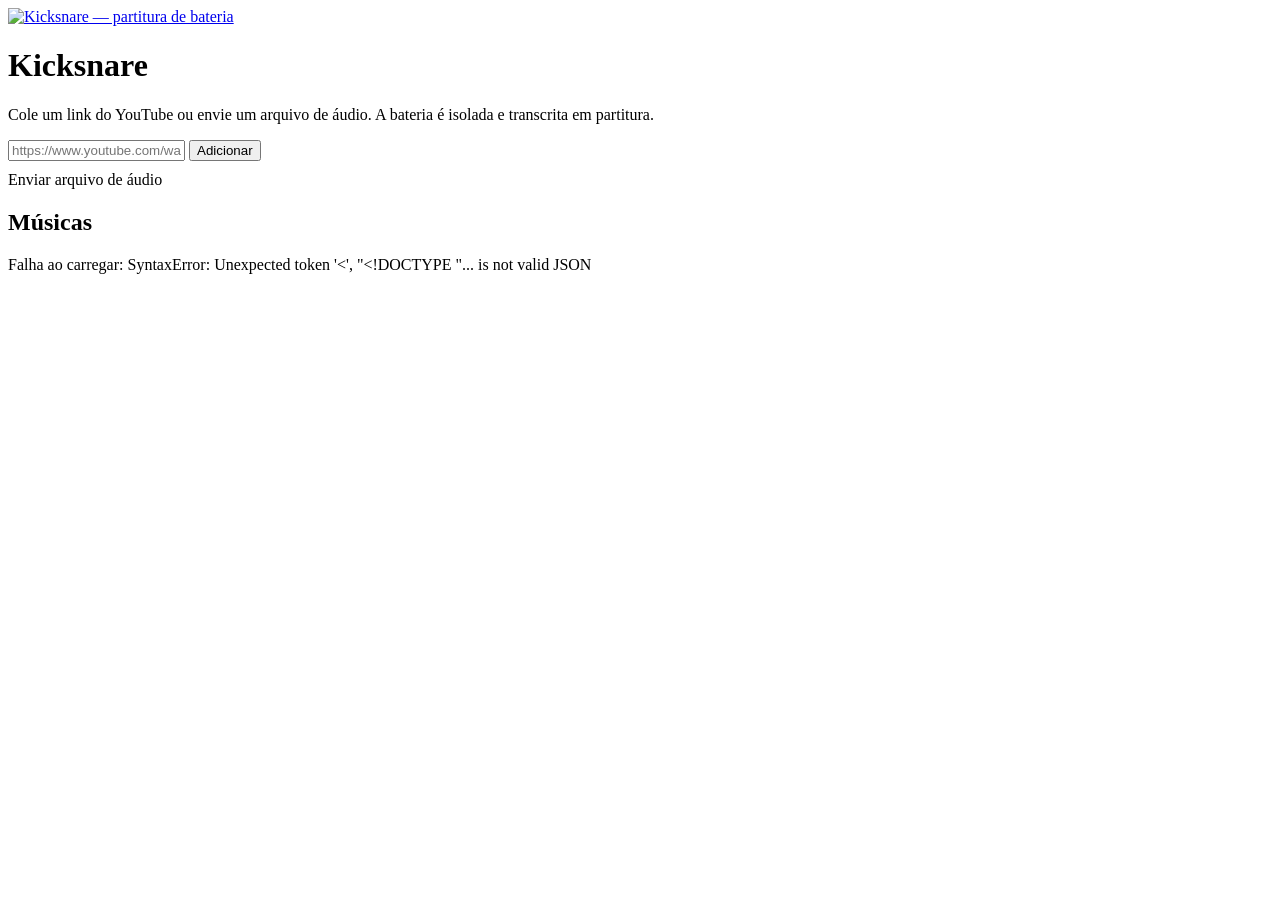
==== kicksnare/static/index.html @ 948574bd "Cache-bust do base.css e [hidden] garantido na página da música Co-Authored-By: Claude Sonnet 5.5 <n" ====
<!doctype html>
<html lang="pt-BR">
<head>
<meta charset="utf-8">
<meta name="viewport" content="width=device-width, initial-scale=1">
<title>Kicksnare</title>
<link rel="icon" type="image/png" href="__BASE__/static/favicon.png">
<link rel="apple-touch-icon" href="__BASE__/static/apple-touch-icon.png">
<meta name="theme-color" content="#16181d">
<link rel="stylesheet" href="__BASE__/static/base.css?v=2">
</head>
<body>
<header class="brandbar"><div class="in"><a href="__BASE__/" aria-label="Kicksnare — início"><img src="__BASE__/static/logo.png" alt="Kicksnare — partitura de bateria" width="165" height="46"></a></div></header>
<main>
  <h1>Kicksnare</h1>
  <p class="muted">Cole um link do YouTube ou envie um arquivo de áudio. A bateria é isolada e transcrita em partitura.</p>

  <div class="panel">
    <form id="add" class="row">
      <input type="url" id="url" placeholder="https://www.youtube.com/watch?v=..." required>
      <button class="primary" type="submit">Adicionar</button>
    </form>
    <div class="row" style="margin-top:10px">
      <label class="btn" for="file">Enviar arquivo de áudio</label>
      <input id="file" type="file" accept="audio/*,video/*" hidden>
      <span id="msg" class="muted"></span>
    </div>
  </div>

  <h2>Músicas</h2>
  <label id="mineWrap" class="muted small" hidden style="display:none"><input type="checkbox" id="mine"> só as minhas</label>
  <div class="panel" id="list"><span class="muted">Carregando…</span></div>
</main>
<script src="__BASE__/static/auth.js" data-base="__BASE__"></script>
<script>
const BASE = "__BASE__";
const $ = (s) => document.querySelector(s);
const STAGES = { ingest: "baixando", separate: "isolando bateria", transcribe: "transcrevendo", finalize: "finalizando" };

// "pronto em ~4 min (14:32)"; abaixo de 1 min vira "menos de 1 min"
function etaText(e) {
  const m = Math.round(e.seconds / 60);
  const quando = new Date(e.finish_at * 1000).toLocaleTimeString("pt-BR", { hour: "2-digit", minute: "2-digit" });
  const dur = e.seconds < 45 ? "menos de 1 min" : (m >= 60 ? `~${Math.floor(m / 60)} h ${m % 60} min` : `~${m} min`);
  return `pronta em ${dur} (${quando})` + (e.calibrated ? "" : " · estimativa inicial");
}

function fmt(sec) { sec = Math.max(0, Math.round(sec)); return Math.floor(sec / 60) + "m" + String(sec % 60).padStart(2, "0") + "s"; }

function render(songs) {
  const list = $("#list");
  if (!songs.length) { list.innerHTML = '<span class="muted">Nenhuma música ainda.</span>'; return; }
  list.replaceChildren(...songs.map((s) => {
    const row = document.createElement("div"); row.className = "song";
    const left = document.createElement("div");
    const title = document.createElement(s.status === "done" ? "a" : "span");
    title.className = "title"; title.textContent = s.title || s.source;
    if (s.status === "done") title.href = BASE + "/songs/" + encodeURIComponent(s.id);
    left.append(title);
    const meta = document.createElement("div"); meta.className = "muted";
    meta.style.fontSize = ".85rem";
    if (isAdmin && s.owner) {
      const o = document.createElement("span"); o.className = "chip"; o.textContent = "de " + s.owner;
      o.style.marginRight = "8px"; left.append(o);
    }
    if (s.status === "done" && s.stats) {
      meta.textContent = `${s.stats.bars} compassos · ${Math.round(s.stats.bpm_median)} BPM` +
        (s.stats.bars_reliable ? "" : " · compassos pouco confiáveis");
    } else if (s.status === "running") {
      meta.textContent = (s.message || "Processando") + " · " + fmt(Date.now() / 1000 - s.started) +
        (s.eta ? " · " + etaText(s.eta) : "");
    } else if (s.status === "queued") {
      meta.textContent = "Na fila" + (s.eta ? " · " + (s.eta.queue_ahead ? `${s.eta.queue_ahead} na frente · ` : "") + etaText(s.eta) : "");
    }
    left.append(meta);
    if (s.status === "running" && s.eta) {
      const bar = document.createElement("div"); bar.className = "etabar";
      const fill = document.createElement("div"); fill.style.width = Math.round(100 * s.eta.progress) + "%";
      bar.append(fill); left.append(bar);
    }
    if (s.status === "error") {
      const e = document.createElement("div"); e.className = "err-text"; e.textContent = s.error || "Erro";
      left.append(e);
    }
    const right = document.createElement("div"); right.className = "row";
    const chip = document.createElement("span");
    chip.className = "chip " + ({ done: "ok", error: "err", running: "warn" }[s.status] || "");
    chip.textContent = { done: "pronto", error: "erro", running: STAGES[s.stage] || "processando", queued: "na fila" }[s.status];
    right.append(chip);
    const rn = document.createElement("button"); rn.textContent = "Renomear";
    rn.onclick = () => {
      const inp = document.createElement("input"); inp.type = "text"; inp.maxLength = 120; inp.value = s.title || "";
      inp.style.cssText = "flex:1 1 220px;min-width:0";
      const save = async () => {
        const v = inp.value.trim(); renaming = false; if (!v || v === s.title) { load(); return; }
        const r = await fetch(`${BASE}/api/songs/${encodeURIComponent(s.id)}`, { method: "PATCH",
          headers: { "Content-Type": "application/json" }, body: JSON.stringify({ title: v }) });
        if (!r.ok) { try { alert((await r.json()).detail); } catch {} }
        load();
      };
      inp.addEventListener("keydown", (e) => { if (e.key === "Enter") save(); if (e.key === "Escape") { renaming = false; load(); } });
      title.replaceWith(inp); inp.focus(); inp.select(); renaming = true;
      rn.textContent = "Salvar"; rn.className = "primary"; rn.onclick = save;
    };
    right.append(rn);
    if (s.status !== "running") {
      const d = document.createElement("button"); d.textContent = "Apagar"; d.className = "danger";
      let armed = false;
      d.onclick = async () => {
        if (!armed) { armed = true; d.textContent = "Confirmar?"; setTimeout(() => { armed = false; d.textContent = "Apagar"; }, 4000); return; }
        const r = await fetch(`${BASE}/api/songs/${encodeURIComponent(s.id)}`, { method: "DELETE" });
        if (!r.ok) { try { alert((await r.json()).detail); } catch {} }
        load();
      };
      right.append(d);
    }
    if (s.status === "error") {
      const b = document.createElement("button"); b.textContent = "Tentar de novo";
      b.onclick = async () => { await fetch(`${BASE}/api/songs/${s.id}/retry`, { method: "POST" }); load(); };
      right.append(b);
    }
    row.append(left, right);
    return row;
  }));
}

async function load() {
  try { render(await (await fetch(BASE + "/api/songs" + ($("#mine").checked ? "?mine=1" : ""))).json()); } catch (e) { $("#list").textContent = "Falha ao carregar: " + e; }
}

$("#add").addEventListener("submit", async (ev) => {
  ev.preventDefault();
  $("#msg").textContent = "";
  const r = await fetch(BASE + "/api/songs", { method: "POST", headers: { "Content-Type": "application/json" },
    body: JSON.stringify({ url: $("#url").value }) });
  if (!r.ok) { $("#msg").textContent = (await r.json()).detail || "Erro"; return; }
  $("#url").value = ""; load();
});

$("#file").addEventListener("change", async (ev) => {
  const f = ev.target.files[0]; if (!f) return;
  $("#msg").textContent = "Enviando " + f.name + "…";
  const fd = new FormData(); fd.append("file", f);
  const r = await fetch(BASE + "/api/upload", { method: "POST", body: fd });
  $("#msg").textContent = r.ok ? "" : ((await r.json()).detail || "Erro no envio");
  ev.target.value = ""; load();
});

let isAdmin = false, renaming = false;
fetch(BASE + "/api/auth/me").then((r) => r.json()).then((u) => {
  isAdmin = !!u.is_admin;
  if (isAdmin) { $("#mineWrap").hidden = false; $("#mineWrap").style.display = ""; }
  load();
}).catch(() => {});
$("#mine").onchange = load;
load(); setInterval(() => { if (!renaming) load(); }, 3000);
</script>
</body>
</html>
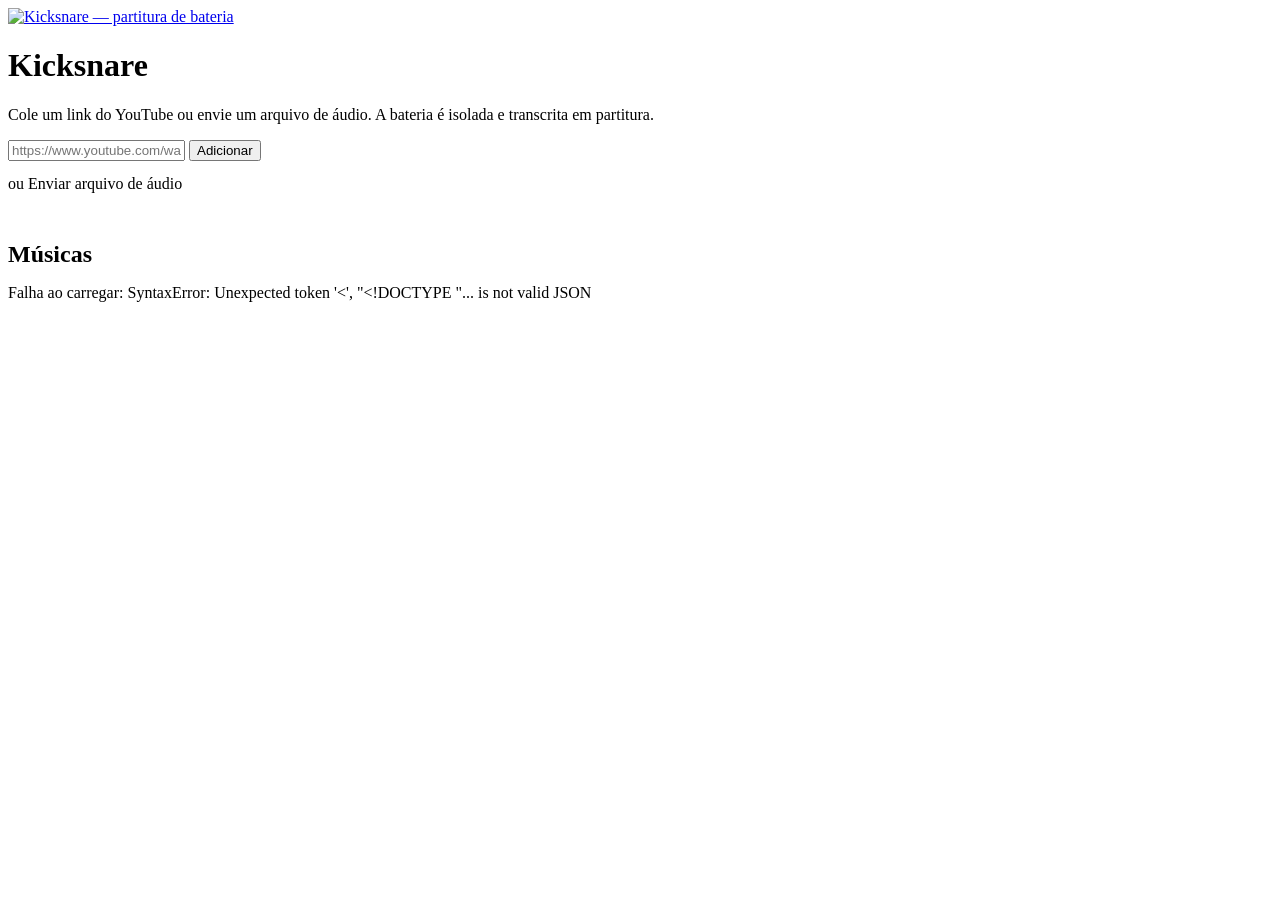
==== commit 1824d069: "Layout mais espaçado e minimalista; mais espaço entre pautas no PDF Co-Authored-By: Claude Opus 5.5 " ====
--- a/kicksnare/static/index.html
+++ b/kicksnare/static/index.html
@@ -7,28 +7,31 @@
 <link rel="icon" type="image/png" href="__BASE__/static/favicon.png">
 <link rel="apple-touch-icon" href="__BASE__/static/apple-touch-icon.png">
 <meta name="theme-color" content="#16181d">
-<link rel="stylesheet" href="__BASE__/static/base.css?v=2">
+<link rel="stylesheet" href="__BASE__/static/base.css?v=3">
 </head>
 <body>
 <header class="brandbar"><div class="in"><a href="__BASE__/" aria-label="Kicksnare — início"><img src="__BASE__/static/logo.png" alt="Kicksnare — partitura de bateria" width="165" height="46"></a></div></header>
 <main>
   <h1>Kicksnare</h1>
-  <p class="muted">Cole um link do YouTube ou envie um arquivo de áudio. A bateria é isolada e transcrita em partitura.</p>
+  <p class="lead">Cole um link do YouTube ou envie um arquivo de áudio. A bateria é isolada e transcrita em partitura.</p>
 
   <div class="panel">
     <form id="add" class="row">
       <input type="url" id="url" placeholder="https://www.youtube.com/watch?v=..." required>
       <button class="primary" type="submit">Adicionar</button>
     </form>
-    <div class="row" style="margin-top:10px">
-      <label class="btn" for="file">Enviar arquivo de áudio</label>
+    <div class="row" style="margin-top:14px">
+      <span class="muted small">ou</span>
+      <label class="btn sm" for="file">Enviar arquivo de áudio</label>
       <input id="file" type="file" accept="audio/*,video/*" hidden>
-      <span id="msg" class="muted"></span>
+      <span id="msg" class="muted small"></span>
     </div>
   </div>
 
-  <h2>Músicas</h2>
-  <label id="mineWrap" class="muted small" hidden style="display:none"><input type="checkbox" id="mine"> só as minhas</label>
+  <div class="row" style="justify-content:space-between;margin:48px 0 16px">
+    <h2 style="margin:0">Músicas</h2>
+    <label id="mineWrap" class="muted small" hidden style="display:none"><input type="checkbox" id="mine">só as minhas</label>
+  </div>
   <div class="panel" id="list"><span class="muted">Carregando…</span></div>
 </main>
 <script src="__BASE__/static/auth.js" data-base="__BASE__"></script>
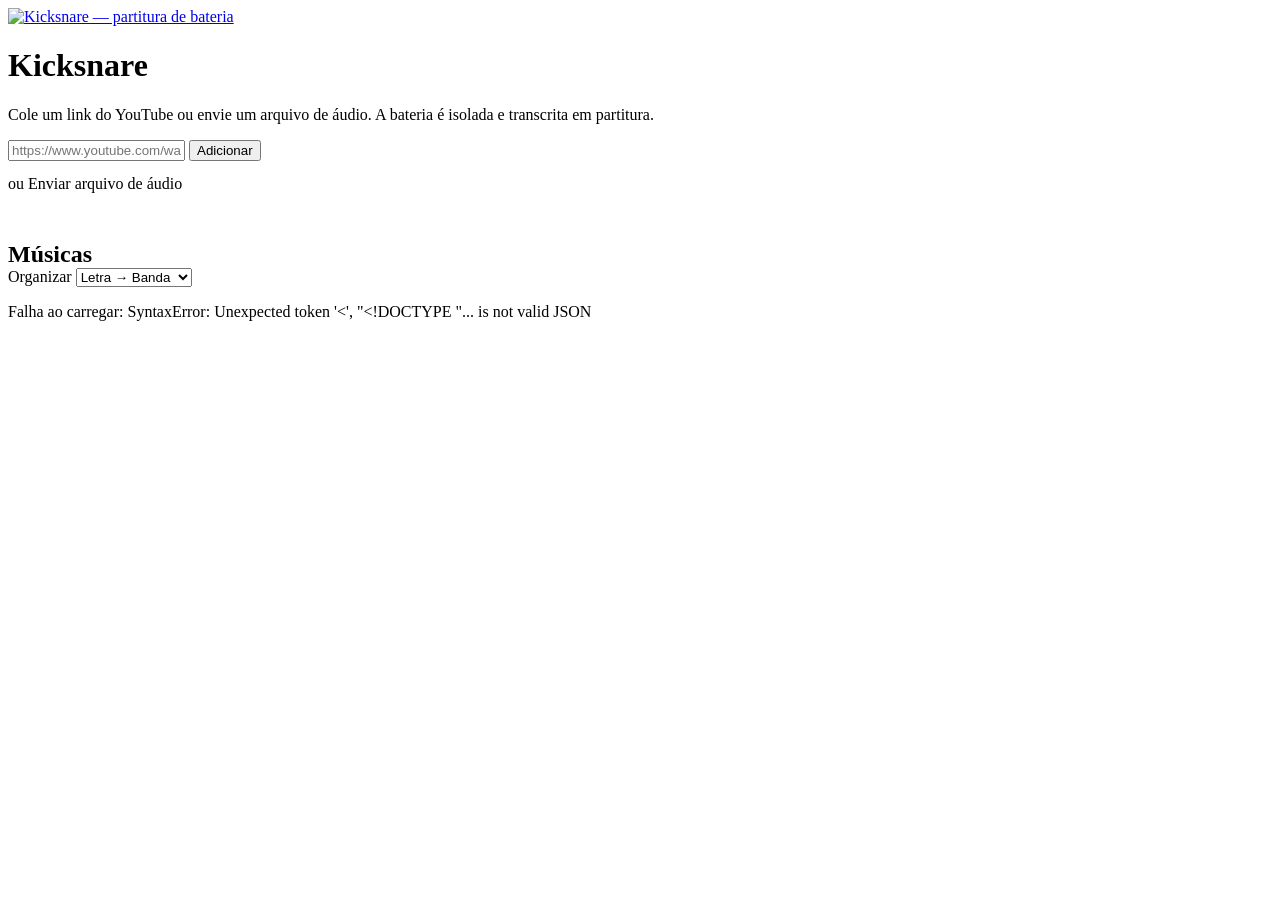
==== commit 8eb55d18: "Biblioteca por banda/letra, limiar de toms calibrado e contagem em compassos - Música ganha campo ba" ====
--- a/kicksnare/static/index.html
+++ b/kicksnare/static/index.html
@@ -30,7 +30,16 @@
 
   <div class="row" style="justify-content:space-between;margin:48px 0 16px">
     <h2 style="margin:0">Músicas</h2>
-    <label id="mineWrap" class="muted small" hidden style="display:none"><input type="checkbox" id="mine">só as minhas</label>
+    <span class="row">
+      <label class="muted small">Organizar
+        <select id="group">
+          <option value="artist">Letra → Banda</option>
+          <option value="title">Letra → Música</option>
+          <option value="flat">Lista simples</option>
+        </select>
+      </label>
+      <label id="mineWrap" class="muted small" hidden style="display:none"><input type="checkbox" id="mine">só as minhas</label>
+    </span>
   </div>
   <div class="panel" id="list"><span class="muted">Carregando…</span></div>
 </main>
@@ -50,16 +59,47 @@
 
 function fmt(sec) { sec = Math.max(0, Math.round(sec)); return Math.floor(sec / 60) + "m" + String(sec % 60).padStart(2, "0") + "s"; }
 
+const collator = new Intl.Collator("pt-BR", { sensitivity: "base", numeric: true });
+const letterOf = (t) => {
+  const c = (t || "").normalize("NFD").replace(/[\u0300-\u036f]/g, "").trim().charAt(0).toUpperCase();
+  return /[A-Z]/.test(c) ? c : "#";
+};
+const heading = (text, tag) => { const h = document.createElement(tag); h.textContent = text; h.style.margin = tag === "h3" ? "14px 0 4px" : "6px 0 2px"; return h; };
+
 function render(songs) {
   const list = $("#list");
   if (!songs.length) { list.innerHTML = '<span class="muted">Nenhuma música ainda.</span>'; return; }
-  list.replaceChildren(...songs.map((s) => {
+  const mode = $("#group").value;
+  const name = (s) => s.title || s.source || "";
+  if (mode === "flat") { list.replaceChildren(...songs.map(songRow)); return; }
+  // Letra → (banda →) músicas; sem banda cai em "Sem banda" (ordenado por nome da música)
+  const key = (s) => (mode === "artist" ? (s.artist || "") : name(s));
+  const sorted = [...songs].sort((a, b) => {
+    if (mode === "artist" && !a.artist !== !b.artist) return a.artist ? -1 : 1;
+    return collator.compare(key(a), key(b)) || collator.compare(name(a), name(b));
+  });
+  const out = []; let curLetter = null, curBand = null;
+  for (const s of sorted) {
+    const noBand = mode === "artist" && !s.artist;
+    const L = noBand ? "—" : letterOf(key(s));
+    if (L !== curLetter) { curLetter = L; curBand = null; out.push(heading(noBand ? "Sem banda" : L, "h3")); }
+    if (mode === "artist" && !noBand && s.artist !== curBand) { curBand = s.artist; out.push(heading(s.artist, "h4")); }
+    out.push(songRow(s));
+  }
+  list.replaceChildren(...out);
+}
+
+function songRow(s) {
+  {
     const row = document.createElement("div"); row.className = "song";
     const left = document.createElement("div");
     const title = document.createElement(s.status === "done" ? "a" : "span");
     title.className = "title"; title.textContent = s.title || s.source;
+    if (s.artist && $("#group").value !== "artist") {
+      const ar = document.createElement("span"); ar.className = "muted"; ar.textContent = " — " + s.artist; left.append(title, ar);
+    }
     if (s.status === "done") title.href = BASE + "/songs/" + encodeURIComponent(s.id);
-    left.append(title);
+    if (!left.contains(title)) left.append(title);
     const meta = document.createElement("div"); meta.className = "muted";
     meta.style.fontSize = ".85rem";
     if (isAdmin && s.owner) {
@@ -90,20 +130,31 @@
     chip.className = "chip " + ({ done: "ok", error: "err", running: "warn" }[s.status] || "");
     chip.textContent = { done: "pronto", error: "erro", running: STAGES[s.stage] || "processando", queued: "na fila" }[s.status];
     right.append(chip);
-    const rn = document.createElement("button"); rn.textContent = "Renomear";
+    const rn = document.createElement("button"); rn.textContent = "Editar";
     rn.onclick = () => {
-      const inp = document.createElement("input"); inp.type = "text"; inp.maxLength = 120; inp.value = s.title || "";
-      inp.style.cssText = "flex:1 1 220px;min-width:0";
+      const t = document.createElement("input"); t.type = "text"; t.maxLength = 120; t.value = s.title || "";
+      t.placeholder = "Nome da música";
+      const a = document.createElement("input"); a.type = "text"; a.maxLength = 120; a.value = s.artist || "";
+      a.placeholder = "Banda / autor";
+      const wrap = document.createElement("div"); wrap.className = "row"; wrap.style.margin = "4px 0";
+      for (const i of [t, a]) i.style.cssText = "flex:1 1 200px;min-width:0";
+      const ok = document.createElement("button"); ok.textContent = "Salvar"; ok.className = "primary";
+      const cancel = document.createElement("button"); cancel.textContent = "Cancelar";
       const save = async () => {
-        const v = inp.value.trim(); renaming = false; if (!v || v === s.title) { load(); return; }
-        const r = await fetch(`${BASE}/api/songs/${encodeURIComponent(s.id)}`, { method: "PATCH",
-          headers: { "Content-Type": "application/json" }, body: JSON.stringify({ title: v }) });
-        if (!r.ok) { try { alert((await r.json()).detail); } catch {} }
-        load();
+        const body = {};
+        if (t.value.trim() && t.value.trim() !== (s.title || "")) body.title = t.value.trim();
+        if (a.value.trim() !== (s.artist || "")) body.artist = a.value.trim();
+        if (Object.keys(body).length) {
+          const r = await fetch(`${BASE}/api/songs/${encodeURIComponent(s.id)}`, { method: "PATCH",
+            headers: { "Content-Type": "application/json" }, body: JSON.stringify(body) });
+          if (!r.ok) { try { alert((await r.json()).detail); } catch {} }
+        }
+        renaming = false; load();
       };
-      inp.addEventListener("keydown", (e) => { if (e.key === "Enter") save(); if (e.key === "Escape") { renaming = false; load(); } });
-      title.replaceWith(inp); inp.focus(); inp.select(); renaming = true;
-      rn.textContent = "Salvar"; rn.className = "primary"; rn.onclick = save;
+      ok.onclick = save; cancel.onclick = () => { renaming = false; load(); };
+      wrap.addEventListener("keydown", (e) => { if (e.key === "Enter") save(); if (e.key === "Escape") { renaming = false; load(); } });
+      wrap.append(t, a, ok, cancel);
+      title.replaceWith(wrap); t.focus(); t.select(); renaming = true;
     };
     right.append(rn);
     if (s.status !== "running") {
@@ -124,7 +175,7 @@
     }
     row.append(left, right);
     return row;
-  }));
+  }
 }
 
 async function load() {
@@ -156,6 +207,8 @@
   load();
 }).catch(() => {});
 $("#mine").onchange = load;
+try { $("#group").value = localStorage.getItem("ks-group") || "artist"; } catch {}
+$("#group").onchange = () => { try { localStorage.setItem("ks-group", $("#group").value); } catch {} load(); };
 load(); setInterval(() => { if (!renaming) load(); }, 3000);
 </script>
 </body>
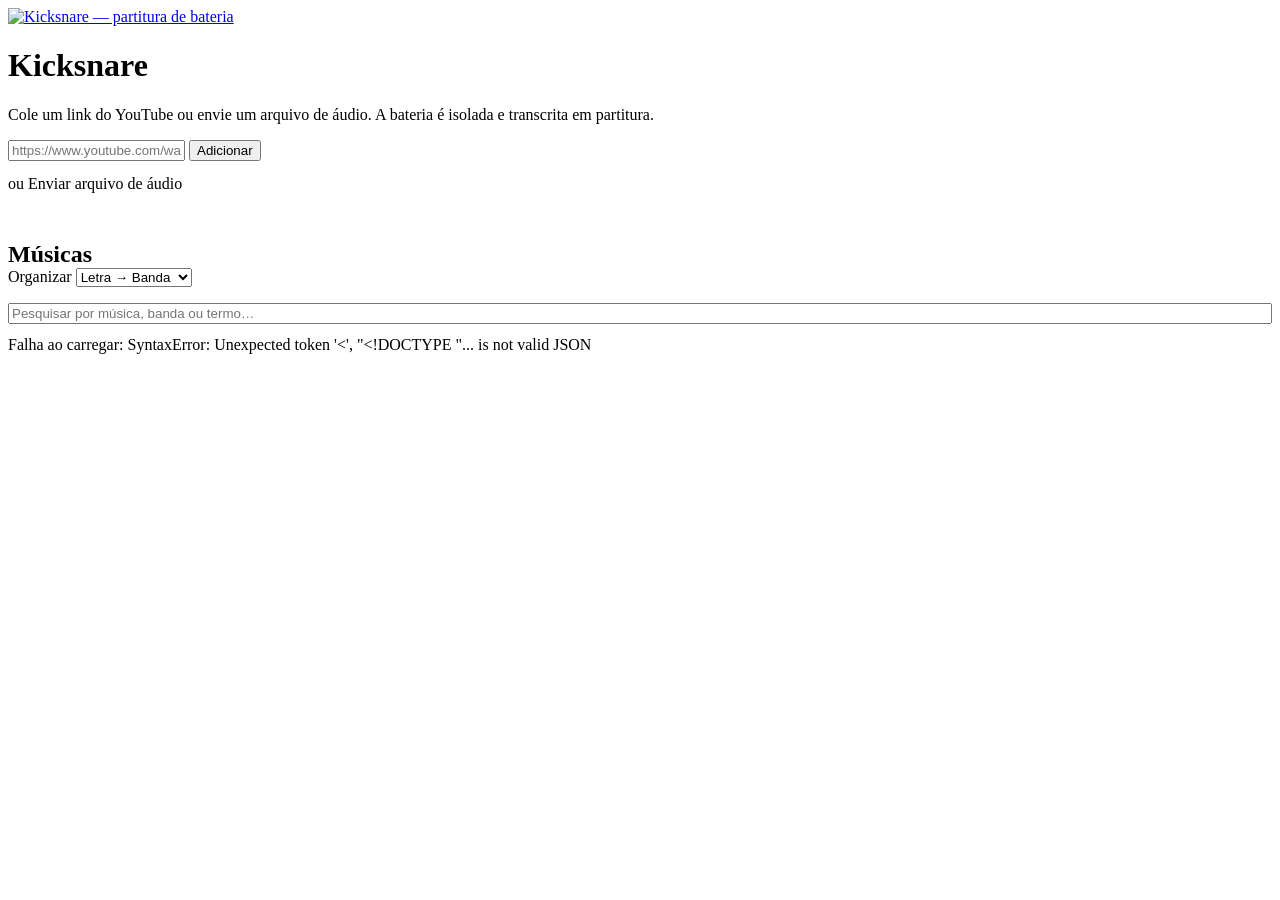
==== commit 0ffaee01: "Pesquisa por termos na lista de músicas Co-Authored-By: Claude Sonnet 5.5 <noreply@anthropic.com>" ====
--- a/kicksnare/static/index.html
+++ b/kicksnare/static/index.html
@@ -41,6 +41,8 @@
       <label id="mineWrap" class="muted small" hidden style="display:none"><input type="checkbox" id="mine">só as minhas</label>
     </span>
   </div>
+  <input type="search" id="q" placeholder="Pesquisar por música, banda ou termo…" aria-label="Pesquisar músicas"
+    autocomplete="off" style="width:100%;margin:0 0 12px">
   <div class="panel" id="list"><span class="muted">Carregando…</span></div>
 </main>
 <script src="__BASE__/static/auth.js" data-base="__BASE__"></script>
@@ -66,9 +68,18 @@
 };
 const heading = (text, tag) => { const h = document.createElement(tag); h.textContent = text; h.style.margin = tag === "h3" ? "14px 0 4px" : "6px 0 2px"; return h; };
 
-function render(songs) {
+const norm = (t) => (t || "").normalize("NFD").replace(/[\u0300-\u036f]/g, "").toLowerCase();
+let allSongs = [];
+
+function render(all) {
+  allSongs = all;
   const list = $("#list");
-  if (!songs.length) { list.innerHTML = '<span class="muted">Nenhuma música ainda.</span>'; return; }
+  if (!all.length) { list.innerHTML = '<span class="muted">Nenhuma música ainda.</span>'; return; }
+  const terms = norm($("#q").value).split(/\s+/).filter(Boolean);   // todos os termos precisam aparecer
+  const songs = terms.length
+    ? all.filter((s) => { const hay = norm([s.title, s.artist, s.owner].join(" ")); return terms.every((t) => hay.includes(t)); })
+    : all;
+  if (!songs.length) { list.innerHTML = '<span class="muted">Nenhuma música encontrada para essa pesquisa.</span>'; return; }
   const mode = $("#group").value;
   const name = (s) => s.title || s.source || "";
   if (mode === "flat") { list.replaceChildren(...songs.map(songRow)); return; }
@@ -207,6 +218,7 @@
   load();
 }).catch(() => {});
 $("#mine").onchange = load;
+$("#q").addEventListener("input", () => render(allSongs));
 try { $("#group").value = localStorage.getItem("ks-group") || "artist"; } catch {}
 $("#group").onchange = () => { try { localStorage.setItem("ks-group", $("#group").value); } catch {} load(); };
 load(); setInterval(() => { if (!renaming) load(); }, 3000);
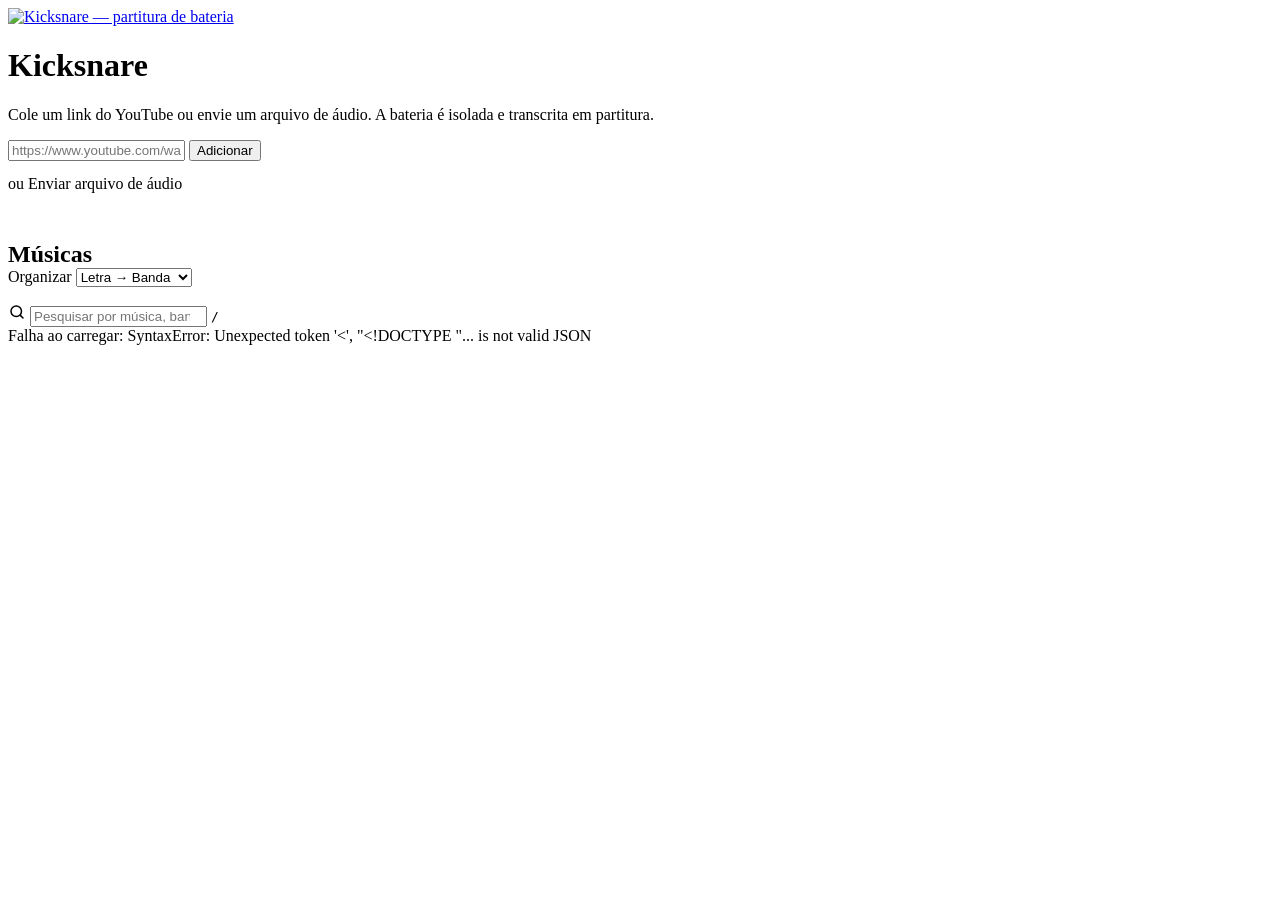
==== commit 0939ef07: "Demucs htdemucs_ft, banda/música via Groq e página da música mais larga - Separação: htdemucs_ft por" ====
--- a/kicksnare/static/index.html
+++ b/kicksnare/static/index.html
@@ -7,7 +7,7 @@
 <link rel="icon" type="image/png" href="__BASE__/static/favicon.png">
 <link rel="apple-touch-icon" href="__BASE__/static/apple-touch-icon.png">
 <meta name="theme-color" content="#16181d">
-<link rel="stylesheet" href="__BASE__/static/base.css?v=3">
+<link rel="stylesheet" href="__BASE__/static/base.css?v=4">
 </head>
 <body>
 <header class="brandbar"><div class="in"><a href="__BASE__/" aria-label="Kicksnare — início"><img src="__BASE__/static/logo.png" alt="Kicksnare — partitura de bateria" width="165" height="46"></a></div></header>
@@ -41,8 +41,14 @@
       <label id="mineWrap" class="muted small" hidden style="display:none"><input type="checkbox" id="mine">só as minhas</label>
     </span>
   </div>
-  <input type="search" id="q" placeholder="Pesquisar por música, banda ou termo…" aria-label="Pesquisar músicas"
-    autocomplete="off" style="width:100%;margin:0 0 12px">
+  <div class="search">
+    <svg viewBox="0 0 24 24" width="18" height="18" aria-hidden="true" fill="none" stroke="currentColor" stroke-width="2"
+      stroke-linecap="round"><circle cx="11" cy="11" r="7"/><path d="m20 20-3.5-3.5"/></svg>
+    <input type="search" id="q" placeholder="Pesquisar por música, banda ou termo…" aria-label="Pesquisar músicas"
+      autocomplete="off" spellcheck="false">
+    <span id="qCount" class="muted small" aria-live="polite"></span>
+    <kbd id="qKey" title="Atalho para pesquisar">/</kbd>
+  </div>
   <div class="panel" id="list"><span class="muted">Carregando…</span></div>
 </main>
 <script src="__BASE__/static/auth.js" data-base="__BASE__"></script>
@@ -79,6 +85,7 @@
   const songs = terms.length
     ? all.filter((s) => { const hay = norm([s.title, s.artist, s.owner].join(" ")); return terms.every((t) => hay.includes(t)); })
     : all;
+  $("#qCount").textContent = terms.length ? `${songs.length} de ${all.length}` : "";
   if (!songs.length) { list.innerHTML = '<span class="muted">Nenhuma música encontrada para essa pesquisa.</span>'; return; }
   const mode = $("#group").value;
   const name = (s) => s.title || s.source || "";
@@ -219,6 +226,11 @@
 }).catch(() => {});
 $("#mine").onchange = load;
 $("#q").addEventListener("input", () => render(allSongs));
+// "/" foca a pesquisa (fora de outros campos); Esc limpa
+document.addEventListener("keydown", (e) => {
+  if (e.key === "/" && !/^(INPUT|TEXTAREA|SELECT)$/.test(document.activeElement.tagName)) { e.preventDefault(); $("#q").focus(); }
+});
+$("#q").addEventListener("keydown", (e) => { if (e.key === "Escape" && $("#q").value) { $("#q").value = ""; render(allSongs); } });
 try { $("#group").value = localStorage.getItem("ks-group") || "artist"; } catch {}
 $("#group").onchange = () => { try { localStorage.setItem("ks-group", $("#group").value); } catch {} load(); };
 load(); setInterval(() => { if (!renaming) load(); }, 3000);
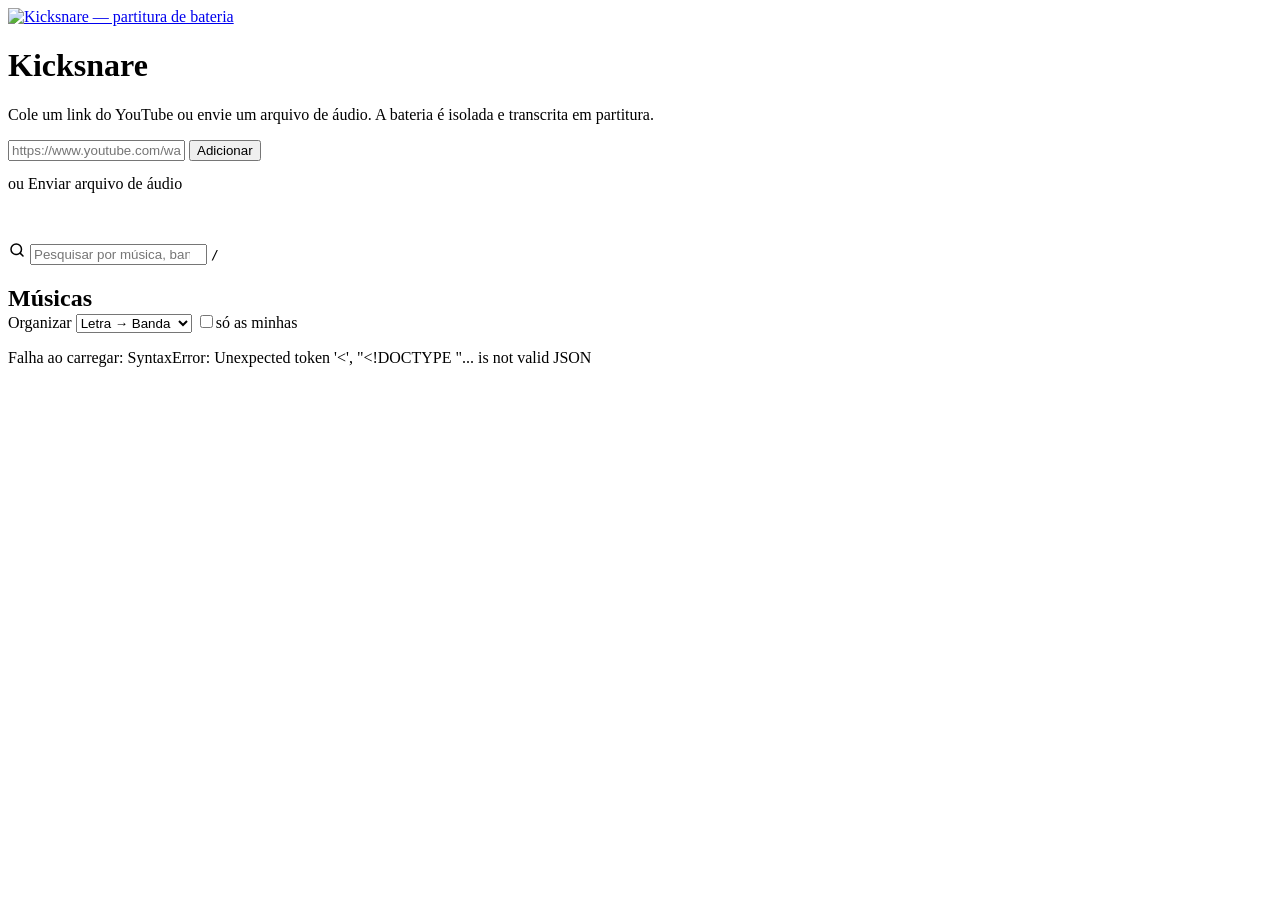
==== commit 46a98c02: "Compartilhar músicas, acordeão de bandas e sem tags de confiabilidade - O dono pode compartilhar uma" ====
--- a/kicksnare/static/index.html
+++ b/kicksnare/static/index.html
@@ -7,7 +7,7 @@
 <link rel="icon" type="image/png" href="__BASE__/static/favicon.png">
 <link rel="apple-touch-icon" href="__BASE__/static/apple-touch-icon.png">
 <meta name="theme-color" content="#16181d">
-<link rel="stylesheet" href="__BASE__/static/base.css?v=4">
+<link rel="stylesheet" href="__BASE__/static/base.css?v=5">
 </head>
 <body>
 <header class="brandbar"><div class="in"><a href="__BASE__/" aria-label="Kicksnare — início"><img src="__BASE__/static/logo.png" alt="Kicksnare — partitura de bateria" width="165" height="46"></a></div></header>
@@ -28,7 +28,15 @@
     </div>
   </div>
 
-  <div class="row" style="justify-content:space-between;margin:48px 0 16px">
+  <div class="search" style="margin-top:48px">
+    <svg viewBox="0 0 24 24" width="18" height="18" aria-hidden="true" fill="none" stroke="currentColor" stroke-width="2"
+      stroke-linecap="round"><circle cx="11" cy="11" r="7"/><path d="m20 20-3.5-3.5"/></svg>
+    <input type="search" id="q" placeholder="Pesquisar por música, banda ou termo…" aria-label="Pesquisar músicas"
+      autocomplete="off" spellcheck="false">
+    <span id="qCount" class="muted small" aria-live="polite"></span>
+    <kbd id="qKey" title="Atalho para pesquisar">/</kbd>
+  </div>
+  <div class="row" style="justify-content:space-between;margin:20px 0 16px">
     <h2 style="margin:0">Músicas</h2>
     <span class="row">
       <label class="muted small">Organizar
@@ -38,16 +46,8 @@
           <option value="flat">Lista simples</option>
         </select>
       </label>
-      <label id="mineWrap" class="muted small" hidden style="display:none"><input type="checkbox" id="mine">só as minhas</label>
+      <label class="muted small"><input type="checkbox" id="mine">só as minhas</label>
     </span>
-  </div>
-  <div class="search">
-    <svg viewBox="0 0 24 24" width="18" height="18" aria-hidden="true" fill="none" stroke="currentColor" stroke-width="2"
-      stroke-linecap="round"><circle cx="11" cy="11" r="7"/><path d="m20 20-3.5-3.5"/></svg>
-    <input type="search" id="q" placeholder="Pesquisar por música, banda ou termo…" aria-label="Pesquisar músicas"
-      autocomplete="off" spellcheck="false">
-    <span id="qCount" class="muted small" aria-live="polite"></span>
-    <kbd id="qKey" title="Atalho para pesquisar">/</kbd>
   </div>
   <div class="panel" id="list"><span class="muted">Carregando…</span></div>
 </main>
@@ -96,15 +96,36 @@
     if (mode === "artist" && !a.artist !== !b.artist) return a.artist ? -1 : 1;
     return collator.compare(key(a), key(b)) || collator.compare(name(a), name(b));
   });
-  const out = []; let curLetter = null, curBand = null;
+  const out = []; let curLetter = null, curBand = null, box = null;
   for (const s of sorted) {
     const noBand = mode === "artist" && !s.artist;
     const L = noBand ? "—" : letterOf(key(s));
-    if (L !== curLetter) { curLetter = L; curBand = null; out.push(heading(noBand ? "Sem banda" : L, "h3")); }
-    if (mode === "artist" && !noBand && s.artist !== curBand) { curBand = s.artist; out.push(heading(s.artist, "h4")); }
-    out.push(songRow(s));
+    if (L !== curLetter) { curLetter = L; curBand = null; box = null; out.push(heading(noBand ? "Sem banda" : L, "h3")); }
+    if (mode === "artist" && !noBand && s.artist !== curBand) {
+      curBand = s.artist;
+      box = bandBox(s.artist, songs.filter((x) => x.artist === s.artist).length, terms.length > 0);
+      out.push(box);
+    }
+    (box || { append: (r) => out.push(r) }).append(songRow(s));
   }
   list.replaceChildren(...out);
+}
+
+// acordeão por banda; o que está aberto sobrevive à atualização da lista (e ao recarregar a página)
+let openBands = new Set();
+try { openBands = new Set(JSON.parse(localStorage.getItem("ks-open-bands") || "[]")); } catch {}
+function bandBox(band, count, searching) {
+  const d = document.createElement("details"); d.className = "band";
+  d.open = searching || openBands.has(band);       // pesquisando: tudo aberto para mostrar os resultados
+  const sm = document.createElement("summary");
+  const n = document.createElement("span"); n.className = "muted small"; n.textContent = ` ${count}`;
+  sm.append(band, n); d.append(sm);
+  d.addEventListener("toggle", () => {
+    if (searching) return;
+    d.open ? openBands.add(band) : openBands.delete(band);
+    try { localStorage.setItem("ks-open-bands", JSON.stringify([...openBands])); } catch {}
+  });
+  return d;
 }
 
 function songRow(s) {
@@ -120,13 +141,16 @@
     if (!left.contains(title)) left.append(title);
     const meta = document.createElement("div"); meta.className = "muted";
     meta.style.fontSize = ".85rem";
-    if (isAdmin && s.owner) {
+    if (s.owner && (isAdmin || !s.can_edit)) {
       const o = document.createElement("span"); o.className = "chip"; o.textContent = "de " + s.owner;
       o.style.marginRight = "8px"; left.append(o);
     }
+    if (s.shared && s.can_edit) {
+      const o = document.createElement("span"); o.className = "chip ok"; o.textContent = "compartilhada";
+      o.title = "Os outros usuários podem ver, ouvir e baixar"; o.style.marginRight = "8px"; left.append(o);
+    }
     if (s.status === "done" && s.stats) {
-      meta.textContent = `${s.stats.bars} compassos · ${Math.round(s.stats.bpm_median)} BPM` +
-        (s.stats.bars_reliable ? "" : " · compassos pouco confiáveis");
+      meta.textContent = `${s.stats.bars} compassos · ${Math.round(s.stats.bpm_median)} BPM`;
     } else if (s.status === "running") {
       meta.textContent = (s.message || "Processando") + " · " + fmt(Date.now() / 1000 - s.started) +
         (s.eta ? " · " + etaText(s.eta) : "");
@@ -148,6 +172,20 @@
     chip.className = "chip " + ({ done: "ok", error: "err", running: "warn" }[s.status] || "");
     chip.textContent = { done: "pronto", error: "erro", running: STAGES[s.stage] || "processando", queued: "na fila" }[s.status];
     right.append(chip);
+    row.append(left, right);
+    if (!s.can_edit) return row;                 // música de outro usuário: só abrir
+    if (s.status === "done") {
+      const sh = document.createElement("button");
+      sh.textContent = s.shared ? "Tornar privada" : "Compartilhar";
+      sh.title = s.shared ? "Só você volta a ver esta música" : "Deixa os outros usuários verem, ouvirem e baixarem (sem alterar)";
+      sh.onclick = async () => {
+        const r = await fetch(`${BASE}/api/songs/${encodeURIComponent(s.id)}/share`, { method: "POST",
+          headers: { "Content-Type": "application/json" }, body: JSON.stringify({ shared: !s.shared }) });
+        if (!r.ok) { try { alert((await r.json()).detail); } catch {} }
+        load();
+      };
+      right.append(sh);
+    }
     const rn = document.createElement("button"); rn.textContent = "Editar";
     rn.onclick = () => {
       const t = document.createElement("input"); t.type = "text"; t.maxLength = 120; t.value = s.title || "";
@@ -191,7 +229,6 @@
       b.onclick = async () => { await fetch(`${BASE}/api/songs/${s.id}/retry`, { method: "POST" }); load(); };
       right.append(b);
     }
-    row.append(left, right);
     return row;
   }
 }
@@ -221,7 +258,6 @@
 let isAdmin = false, renaming = false;
 fetch(BASE + "/api/auth/me").then((r) => r.json()).then((u) => {
   isAdmin = !!u.is_admin;
-  if (isAdmin) { $("#mineWrap").hidden = false; $("#mineWrap").style.display = ""; }
   load();
 }).catch(() => {});
 $("#mine").onchange = load;
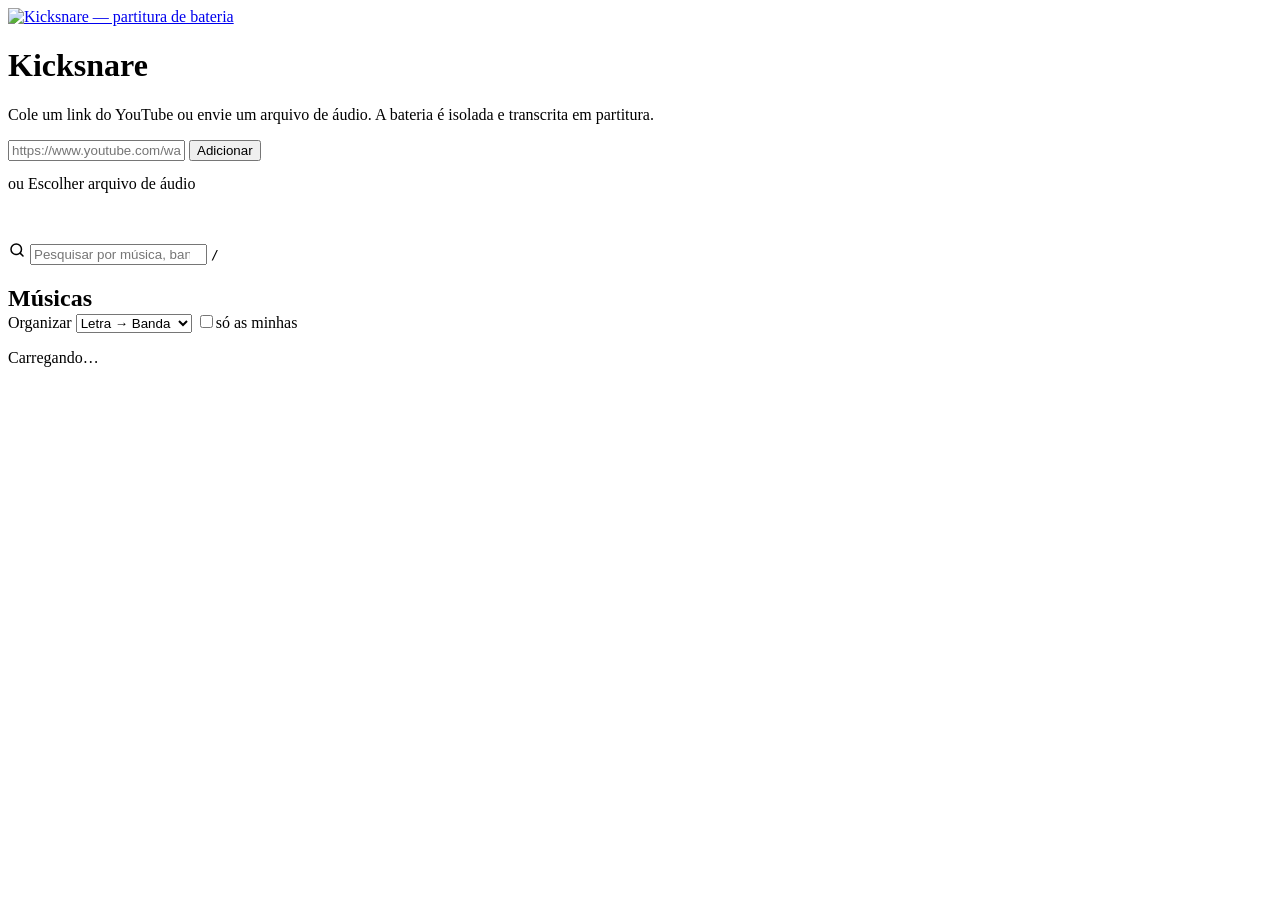
==== commit 7954d7f2: "Separação Padrão ou HiFi por música, com um worker por qualidade e previsão no envio - Cada música e" ====
--- a/kicksnare/static/index.html
+++ b/kicksnare/static/index.html
@@ -7,11 +7,15 @@
 <link rel="icon" type="image/png" href="__BASE__/static/favicon.png">
 <link rel="apple-touch-icon" href="__BASE__/static/apple-touch-icon.png">
 <meta name="theme-color" content="#16181d">
-<link rel="stylesheet" href="__BASE__/static/base.css?v=5">
+<link rel="stylesheet" href="__BASE__/static/base.css?v=6">
 </head>
 <body>
 <header class="brandbar"><div class="in"><a href="__BASE__/" aria-label="Kicksnare — início"><img src="__BASE__/static/logo.png" alt="Kicksnare — partitura de bateria" width="165" height="46"></a></div></header>
 <main>
+  <section id="queueBox" class="panel" hidden style="margin-bottom:28px">
+    <h2 style="margin:0 0 6px;font-size:1.05rem">Fila de processamento <span id="queueCount" class="muted small"></span></h2>
+    <div id="queueList"></div>
+  </section>
   <h1>Kicksnare</h1>
   <p class="lead">Cole um link do YouTube ou envie um arquivo de áudio. A bateria é isolada e transcrita em partitura.</p>
 
@@ -22,10 +26,16 @@
     </form>
     <div class="row" style="margin-top:14px">
       <span class="muted small">ou</span>
-      <label class="btn sm" for="file">Enviar arquivo de áudio</label>
+      <label class="btn sm" for="file">Escolher arquivo de áudio</label>
       <input id="file" type="file" accept="audio/*,video/*" hidden>
+      <span id="pending" class="row" hidden>
+        <span id="pendingName" class="small"></span>
+        <button id="sendFile" class="primary sm" type="button">Enviar</button>
+        <button id="cancelFile" class="ghost sm" type="button">Cancelar</button>
+      </span>
       <span id="msg" class="muted small"></span>
     </div>
+    <div id="quality" style="margin-top:14px"></div>
   </div>
 
   <div class="search" style="margin-top:48px">
@@ -52,6 +62,7 @@
   <div class="panel" id="list"><span class="muted">Carregando…</span></div>
 </main>
 <script src="__BASE__/static/auth.js" data-base="__BASE__"></script>
+<script src="__BASE__/static/quality.js?v=1"></script>
 <script>
 const BASE = "__BASE__";
 const $ = (s) => document.querySelector(s);
@@ -77,10 +88,22 @@
 const norm = (t) => (t || "").normalize("NFD").replace(/[\u0300-\u036f]/g, "").toLowerCase();
 let allSongs = [];
 
-function render(all) {
-  allSongs = all;
+// fila (processando + na fila) fica no topo da tela, na ordem em que o worker vai pegar
+const inQueue = (s) => s.status === "queued" || s.status === "running";
+function renderQueue(active) {
+  active.sort((a, b) => (b.status === "running") - (a.status === "running")
+    || ((a.eta?.queue_ahead ?? 1e9) - (b.eta?.queue_ahead ?? 1e9)) || a.created - b.created);
+  $("#queueBox").hidden = !active.length;
+  $("#queueCount").textContent = active.length ? `(${active.length})` : "";
+  if (!renaming) $("#queueList").replaceChildren(...active.map(songRow));
+}
+
+function render(fetched) {
+  renderQueue(fetched.filter(inQueue));
+  const all = fetched.filter((s) => !inQueue(s));
+  allSongs = fetched;
   const list = $("#list");
-  if (!all.length) { list.innerHTML = '<span class="muted">Nenhuma música ainda.</span>'; return; }
+  if (!all.length) { list.innerHTML = '<span class="muted">Nenhuma música pronta ainda.</span>'; return; }
   const terms = norm($("#q").value).split(/\s+/).filter(Boolean);   // todos os termos precisam aparecer
   const songs = terms.length
     ? all.filter((s) => { const hay = norm([s.title, s.artist, s.owner].join(" ")); return terms.every((t) => hay.includes(t)); })
@@ -144,6 +167,10 @@
     if (s.owner && (isAdmin || !s.can_edit)) {
       const o = document.createElement("span"); o.className = "chip"; o.textContent = "de " + s.owner;
       o.style.marginRight = "8px"; left.append(o);
+    }
+    if (s.quality === "hifi") {
+      const o = document.createElement("span"); o.className = "chip"; o.textContent = "HiFi";
+      o.title = "Separação em alta qualidade (htdemucs_ft)"; o.style.marginRight = "8px"; left.append(o);
     }
     if (s.shared && s.can_edit) {
       const o = document.createElement("span"); o.className = "chip ok"; o.textContent = "compartilhada";
@@ -237,23 +264,44 @@
   try { render(await (await fetch(BASE + "/api/songs" + ($("#mine").checked ? "?mine=1" : ""))).json()); } catch (e) { $("#list").textContent = "Falha ao carregar: " + e; }
 }
 
+// qualidade (Padrão/HiFi) com a previsão de tempo de cada uma, para o link ou o arquivo escolhido
+const picker = qualityPicker($("#quality"), BASE);
+let urlTimer = null, pendingFile = null;
+$("#url").addEventListener("input", () => {
+  clearTimeout(urlTimer);
+  urlTimer = setTimeout(() => { if (!pendingFile) picker.forUrl($("#url").value); }, 700);
+});
+
 $("#add").addEventListener("submit", async (ev) => {
   ev.preventDefault();
   $("#msg").textContent = "";
   const r = await fetch(BASE + "/api/songs", { method: "POST", headers: { "Content-Type": "application/json" },
-    body: JSON.stringify({ url: $("#url").value }) });
+    body: JSON.stringify({ url: $("#url").value, quality: picker.value }) });
   if (!r.ok) { $("#msg").textContent = (await r.json()).detail || "Erro"; return; }
-  $("#url").value = ""; load();
+  $("#url").value = ""; picker.reset(); load();
 });
 
-$("#file").addEventListener("change", async (ev) => {
+function clearFile() {
+  pendingFile = null; $("#file").value = ""; $("#pending").hidden = true; picker.forUrl($("#url").value);
+}
+$("#file").addEventListener("change", (ev) => {
   const f = ev.target.files[0]; if (!f) return;
+  pendingFile = f; $("#msg").textContent = "";
+  $("#pendingName").textContent = f.name; $("#pending").hidden = false;
+  picker.forFile(f);                      // previsão com a duração deste arquivo; envia no botão
+});
+$("#cancelFile").onclick = clearFile;
+$("#sendFile").onclick = async () => {
+  const f = pendingFile; if (!f) return;
+  $("#sendFile").disabled = true;
   $("#msg").textContent = "Enviando " + f.name + "…";
-  const fd = new FormData(); fd.append("file", f);
+  const fd = new FormData(); fd.append("file", f); fd.append("quality", picker.value);
   const r = await fetch(BASE + "/api/upload", { method: "POST", body: fd });
   $("#msg").textContent = r.ok ? "" : ((await r.json()).detail || "Erro no envio");
-  ev.target.value = ""; load();
-});
+  $("#sendFile").disabled = false;
+  if (r.ok) clearFile();
+  load();
+};
 
 let isAdmin = false, renaming = false;
 fetch(BASE + "/api/auth/me").then((r) => r.json()).then((u) => {
